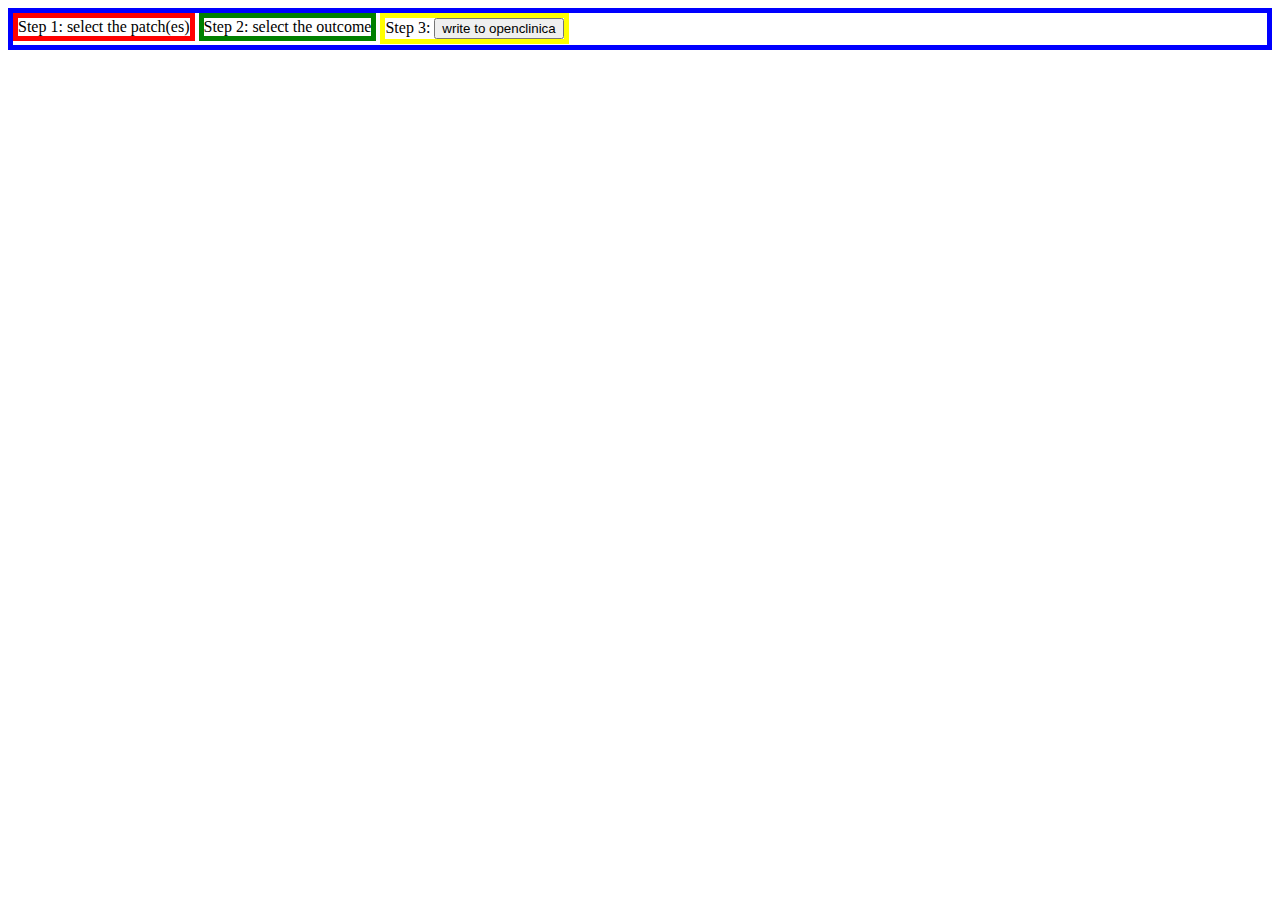
==== aedv_patch/WebContent/allergenes.html @ f231b0ed "manual copy of code and now commit" ====
<!DOCTYPE html PUBLIC "-//W3C//DTD XHTML 1.0 Transitional//EN" "http://www.w3.org/TR/xhtml1/DTD/xhtml1-transitional.dtd">
<html xmlns="http://www.w3.org/1999/xhtml">
<head>
<link rel="stylesheet" href="style.css" type="text/css" />
</head>
<body>
<script src="includes/jmesa/jquery.min.js"></script>
<script>
$.noConflict();
jQuery(document).ready(function($) { 
	var xml_data;
	var select_options = "<option value='0'>Negative<option value='1'>&#x00B1;<option value='2'>+<option value='3'>++<option value='4'>+++</select>";
	$.ajax({
		type: "GET",
		url: "substances.xml",
		dataType: "xml",
		success: saveXML
	});
	function saveXML(xml){
		// store the xml-object
		xml_data = xml;
		parseXML(xml_data);
	}
	function parseXML(xml){
		//console.log("in parse");
		$(xml).find("serie").each(function(){
			$("#series").append($("<input class='serie' />") // a new input element ..
				.attr("type", "checkbox") // .. of type checkbox ..
				.attr("id", $(this).attr("serie_id")) // .. with given name
			)
			$("#series").append($(this).attr("serie_name"));
			$("#series").append(" <br />");
		});
	}
	
	function composeSelects(serie_id){
		console.log("in composeSelects for " + serie_id );
		var select_div;
		select_div = "<div id='div_" + serie_id + "'>"
		//this is a bit sloppy, but loop again through the series
		$(xml_data).find("serie").each(function(){
			if ($(this).attr("serie_id") == serie_id){
				select_div = select_div + "<b>" + $(this).attr("serie_name") + "</b><br /><table>";
				$(this).find("substance").each(function(){
					select_div = select_div + "<tr><td>" + $(this).text() + "</td><td><select id='sel_" + $(this).attr("substance_id") + "'>";
					select_div = select_div + select_options + "</td></tr>";
				})
			select_div = select_div + "</table>";
			}
		})
		select_div = select_div + "</div>";
		$("#selects").append(select_div);
		}
		
	//console.log("before windowsettimeout");
	window.setTimeout(function(){
		$(':checkbox.serie').change(function() {
				if($(this).is(":checked")) {
					composeSelects($(this)[0].id);
				}else{
					var div_id = "#div_" + $(this)[0].id;
					$(div_id).remove();
				}
			});
	},100);
})
</script>

<div id="wrapper">
	<div id="series">Step 1: select the patch(es)<br /></div>
	<div id="selects">Step 2: select the outcome</div>
	<div id="action">Step 3: <input type="button" value="write to openclinica" /></div>
</div>
</body>
</html>
---- aedv_patch/WebContent/style.css ----
#wrapper {
    border: 5px solid blue;
}
#series {
    display: inline-block;
    /* width:500px; */
    overflow:hidden;
    border: 5px solid red;
}
#selects {
    vertical-align:top;
    display: inline-block;
    /* width:200px; */
    
    border: 5px solid green;
}
#action {
    vertical-align:top;
    display: inline-block;
    /* width:200px; */
    
    border: 5px solid yellow;
}
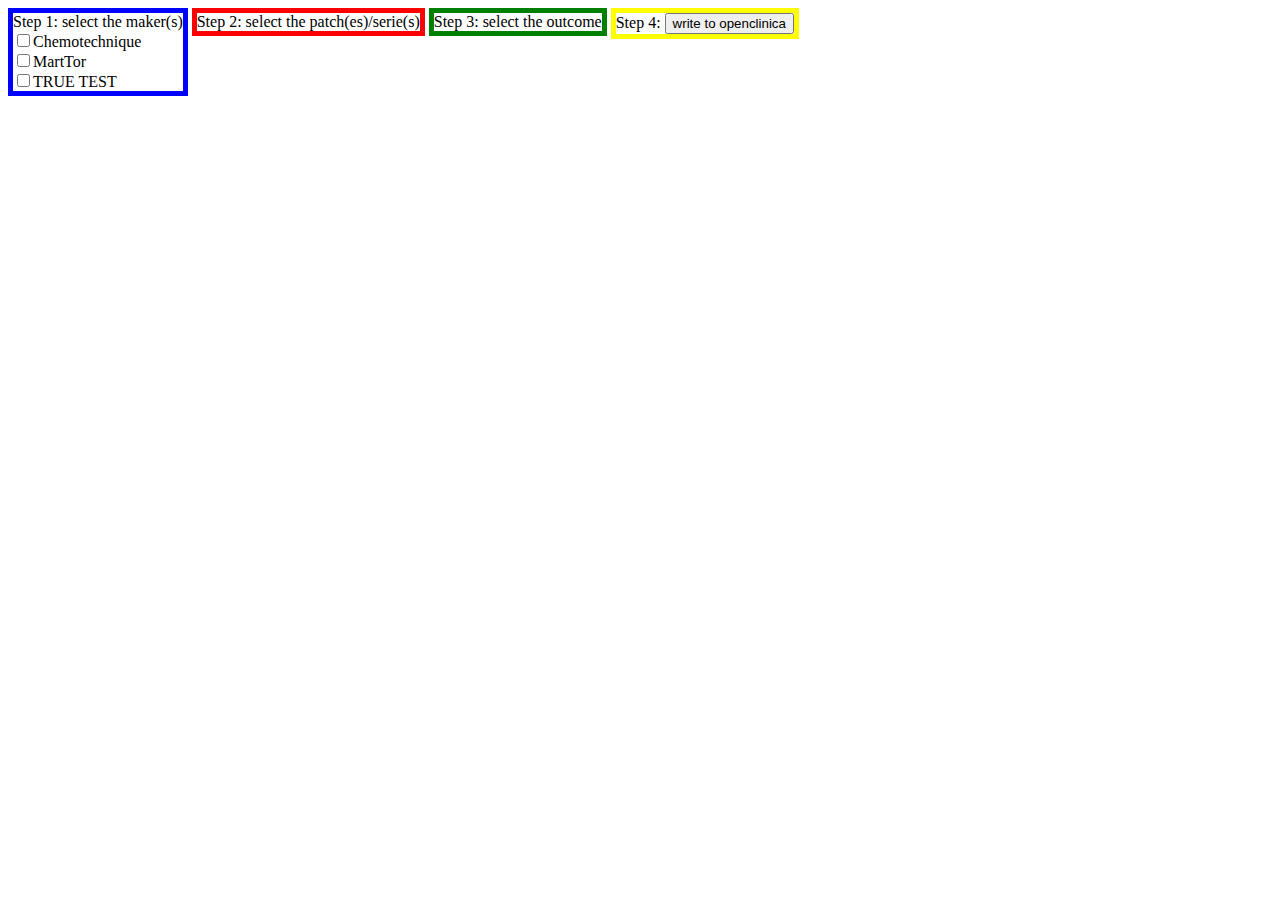
==== commit 3e9c83c2: "added maker, changed event handler, starting on writing back to opener" ====
--- a/aedv_patch/WebContent/allergenes.html
+++ b/aedv_patch/WebContent/allergenes.html
@@ -4,7 +4,7 @@
 <link rel="stylesheet" href="style.css" type="text/css" />
 </head>
 <body>
-<script src="includes/jmesa/jquery.min.js"></script>
+<script src="jquery.min.js"></script>
 <script>
 $.noConflict();
 jQuery(document).ready(function($) { 
@@ -19,8 +19,33 @@
 	function saveXML(xml){
 		// store the xml-object
 		xml_data = xml;
-		parseXML(xml_data);
+		composeMakers(xml_data);
 	}
+	
+	function setEventHandlersSerie(){
+		// remove the existing events
+		$(':checkbox.serie').off("change");
+		$(':checkbox.serie').change(function() {
+			if($(this).is(":checked")) {
+				composeSelects($(this)[0].id);
+			}else{
+				var div_id = "#div_" + $(this)[0].id;
+				$(div_id).remove();
+			}
+		});
+	}
+	function composeMakers(xml){
+		//console.log("in compose makers");
+		$(xml).find("maker").each(function(){
+			$("#makers").append($("<input class='maker' />") // a new input element ..
+				.attr("type", "checkbox") // .. of type checkbox ..
+				.attr("id", $(this).attr("maker_id")) // .. with given name
+			)
+			$("#makers").append($(this).attr("maker_name"));
+			$("#makers").append(" <br />");
+		});
+	}
+
 	function parseXML(xml){
 		//console.log("in parse");
 		$(xml).find("serie").each(function(){
@@ -33,8 +58,28 @@
 		});
 	}
 	
+	function composeSeries(maker_id){
+		console.log("in composeSeries for " + maker_id );
+		var serie_div;
+		serie_div = "<div id='div_" + maker_id + "'>"
+		//this is a bit sloppy, but loop again through the makers
+		$(xml_data).find("maker").each(function(){
+			if ($(this).attr("maker_id") == maker_id){
+				serie_div = serie_div + "<b>" + $(this).attr("maker_name") + "</b><br />";
+				$(this).find("serie").each(function(){
+					serie_div = serie_div + "<input type='checkbox' class='serie' id='" + $(this).attr("serie_id") + "' />";
+					serie_div = serie_div + $(this).attr("serie_name") + " <br />"
+				})
+			serie_div = serie_div + "";
+			}
+		})
+		serie_div = serie_div + "</div>";
+		$("#series").append(serie_div);
+		setEventHandlersSerie();
+		
+	}
+
 	function composeSelects(serie_id){
-		console.log("in composeSelects for " + serie_id );
 		var select_div;
 		select_div = "<div id='div_" + serie_id + "'>"
 		//this is a bit sloppy, but loop again through the series
@@ -49,27 +94,47 @@
 			}
 		})
 		select_div = select_div + "</div>";
-		$("#selects").append(select_div);
-		}
-		
-	//console.log("before windowsettimeout");
+		$("#substances").append(select_div);	
+	}
+
 	window.setTimeout(function(){
-		$(':checkbox.serie').change(function() {
-				if($(this).is(":checked")) {
-					composeSelects($(this)[0].id);
-				}else{
-					var div_id = "#div_" + $(this)[0].id;
-					$(div_id).remove();
-				}
-			});
+		// define what will happen when we click the maker checkboxes
+		$(':checkbox.maker').change(function() {
+			if($(this).is(":checked")) {
+				composeSeries($(this)[0].id);
+			}else{
+				var div_id = "#div_" + $(this)[0].id;
+				$(div_id).find("input:checkbox:checked").each(function(){
+					$("#div_" + $(this)[0].id).remove();
+				})
+				$(div_id).remove();
+			}
+		});
 	},100);
+	
+	// what to do when we click submit
+	$("#back_to_oc").click(function(){
+        var input_on_opener = window.opener.document.getElementById("the_input_id");
+        // list the makers
+        var selections = '{"makers":[';
+        $("#makers").find("input:checkbox:checked").each(function(){
+        	selections = selections + '"' + $(this)[0].id + '",';
+				})
+		// remove last comma
+		selections = selections.substr(0,selections.length - 1);
+        selections = selections + ']';
+        $(input_on_opener).val(selections);
+        close();
+     });
+	
 })
 </script>
 
 <div id="wrapper">
-	<div id="series">Step 1: select the patch(es)<br /></div>
-	<div id="selects">Step 2: select the outcome</div>
-	<div id="action">Step 3: <input type="button" value="write to openclinica" /></div>
+	<div id="makers">Step 1: select the maker(s)<br /></div>
+	<div id="series">Step 2: select the patch(es)/serie(s)<br /></div>
+	<div id="substances">Step 3: select the outcome</div>
+	<div id="action">Step 4: <input type="button" value="write to openclinica" id="back_to_oc" /></div>
 </div>
 </body>
 </html>--- a/aedv_patch/WebContent/style.css
+++ b/aedv_patch/WebContent/style.css
@@ -1,4 +1,11 @@
 #wrapper {
+    /* border: 5px solid blue; */
+}
+#makers {
+    display: inline-block;
+    /* width:500px; */
+    overflow:hidden;
+    vertical-align:top;
     border: 5px solid blue;
 }
 #series {
@@ -7,7 +14,7 @@
     overflow:hidden;
     border: 5px solid red;
 }
-#selects {
+#substances {
     vertical-align:top;
     display: inline-block;
     /* width:200px; */
